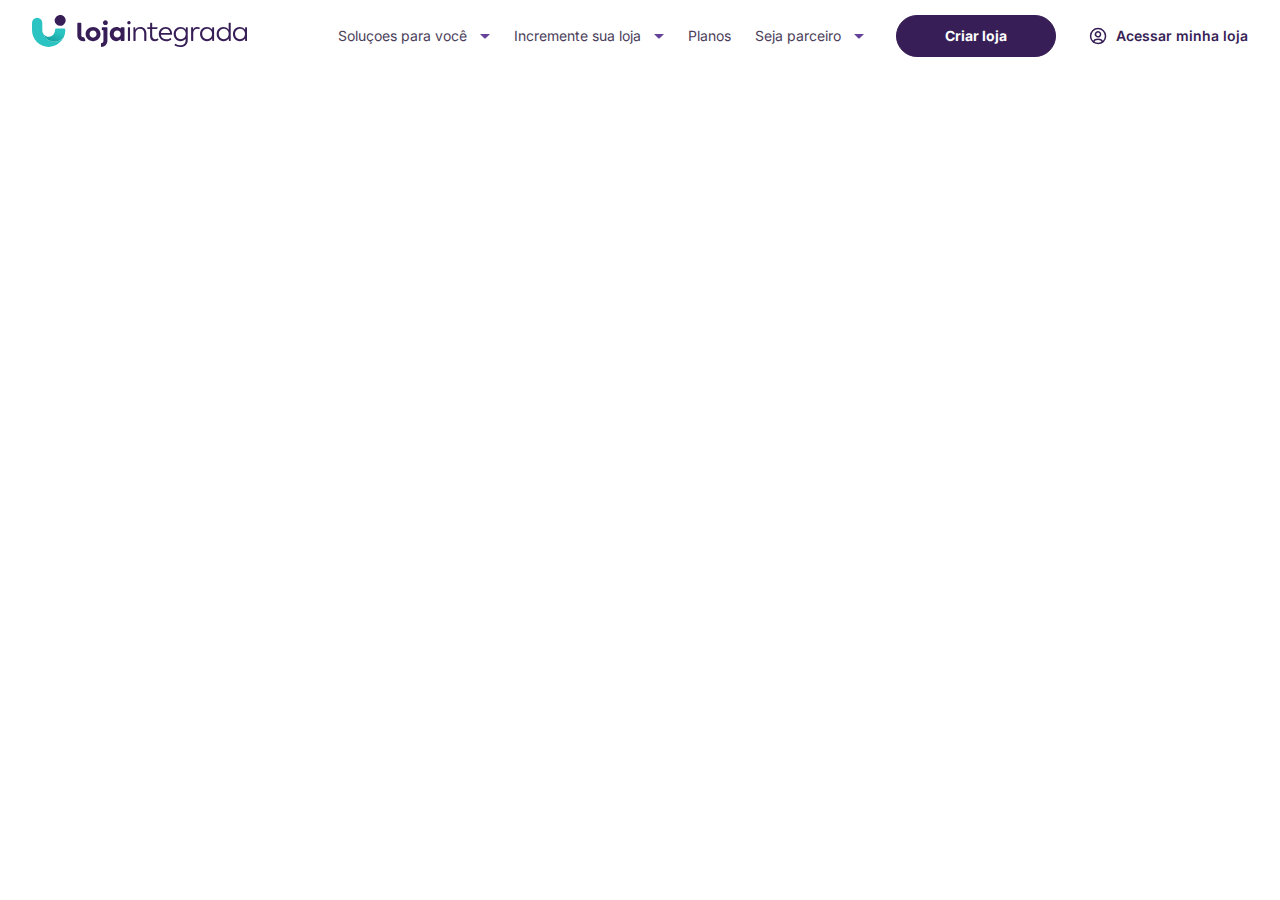
==== pratica-1-header/index.html @ 20bae9a5 "pratica 1 header" ====
<!DOCTYPE html>
<html lang="en">
  <head>
    <meta charset="UTF-8" />
    <meta name="viewport" content="width=device-width, initial-scale=1.0" />
    <link rel="preconnect" href="https://fonts.googleapis.com" />
    <link rel="preconnect" href="https://fonts.gstatic.com" crossorigin />
    <link
      href="https://fonts.googleapis.com/css2?family=Inter:wght@100..900&display=swap"
      rel="stylesheet"
    />
    <link rel="stylesheet" href="css/grid.css" />
    <link rel="stylesheet" href="css/main.css" />
    <link rel="stylesheet" href="css/components.css" />
    <link rel="stylesheet" href="css/variables.css" />
    <link rel="stylesheet" href="css/typograph.css" />
    <link rel="stylesheet" href="css/reset.css" />
    <title>Prática 1 - Header</title>
  </head>
  <body>
    <header>
      <div class="container">
        <a href="/">
          <img src="img/logo.svg" alt="Logo Loja Integrada" />
        </a>
        <nav>
          <ul>
            <li>
              <a href="#"
                >Soluçoes para você <img src="img/arrow-down.svg" alt=""
              /></a>
            </li>
            <li>
              <a href="#"
                >Incremente sua loja <img src="img/arrow-down.svg" alt=""
              /></a>
            </li>
            <li><a href="#">Planos</a></li>
            <li>
              <a href="#"
                >Seja parceiro <img src="img/arrow-down.svg" alt=""
              /></a>
            </li>
          </ul>
          <div class="secondary-nav">
            <a href="#" class="btn-primary">Criar loja </a>
            <a href="#" class="btn-acessar">
              <img src="img/icon-login.svg" alt="Icone user" />
              <span>Acessar minha loja</span>
            </a>
          </div>
        </nav>
      </div>
    </header>
  </body>
</html>
---- pratica-1-header/css/grid.css ----
.container {
  width: 100%;
  margin: 0 auto;
  max-width: 124.6rem;
  padding: 0 1.5rem;
}
---- pratica-1-header/css/main.css ----
header {
  width: 100%;
  height: 7.2rem;
  display: flex;
  align-items: center;
}

header .container {
  display: flex;
  justify-content: space-between;
}

header nav {
  display: flex;
  align-items: center;
  gap: 3.2rem;
}

header .container nav ul {
  display: flex;
  gap: 2.4rem;
}

header nav a {
  font-size: 1.4rem;
  color: #4b3e5a;
  line-height: 140%;
  display: flex;
  align-items: center;
  gap: 1.3rem;
}

header .secondary-nav {
  display: flex;
  align-items: center;
  gap: 3.2rem;
}

header .btn-acessar {
  display: flex;
  gap: 0.8rem;
  font-weight: 600;
  color: var(--main-purple);
  transition: color 0.3s ease;
}

header .btn-acessar:hover {
  color: #4b3e5a;
}
---- pratica-1-header/css/components.css ----
.btn-primary {
  border: 1px solid var(--main-purple);
  padding: 1rem 4.8rem;
  color: white;
  font-weight: 700;
  background-color: var(--main-purple);
  border-radius: 6.6rem;
  font-size: 1.4rem;
  transition: all 0.3s ease;
}

.btn-primary:hover {
  background-color: #fff;
  color: var(--main-purple);
  border: 1px solid var(--main-purple);
}

.btn-primary.light-blue {
}
---- pratica-1-header/css/variables.css ----
:root {
  --main-purple: #371e56;
}
---- pratica-1-header/css/typograph.css ----
p {
  font-size: 1.4rem;
}
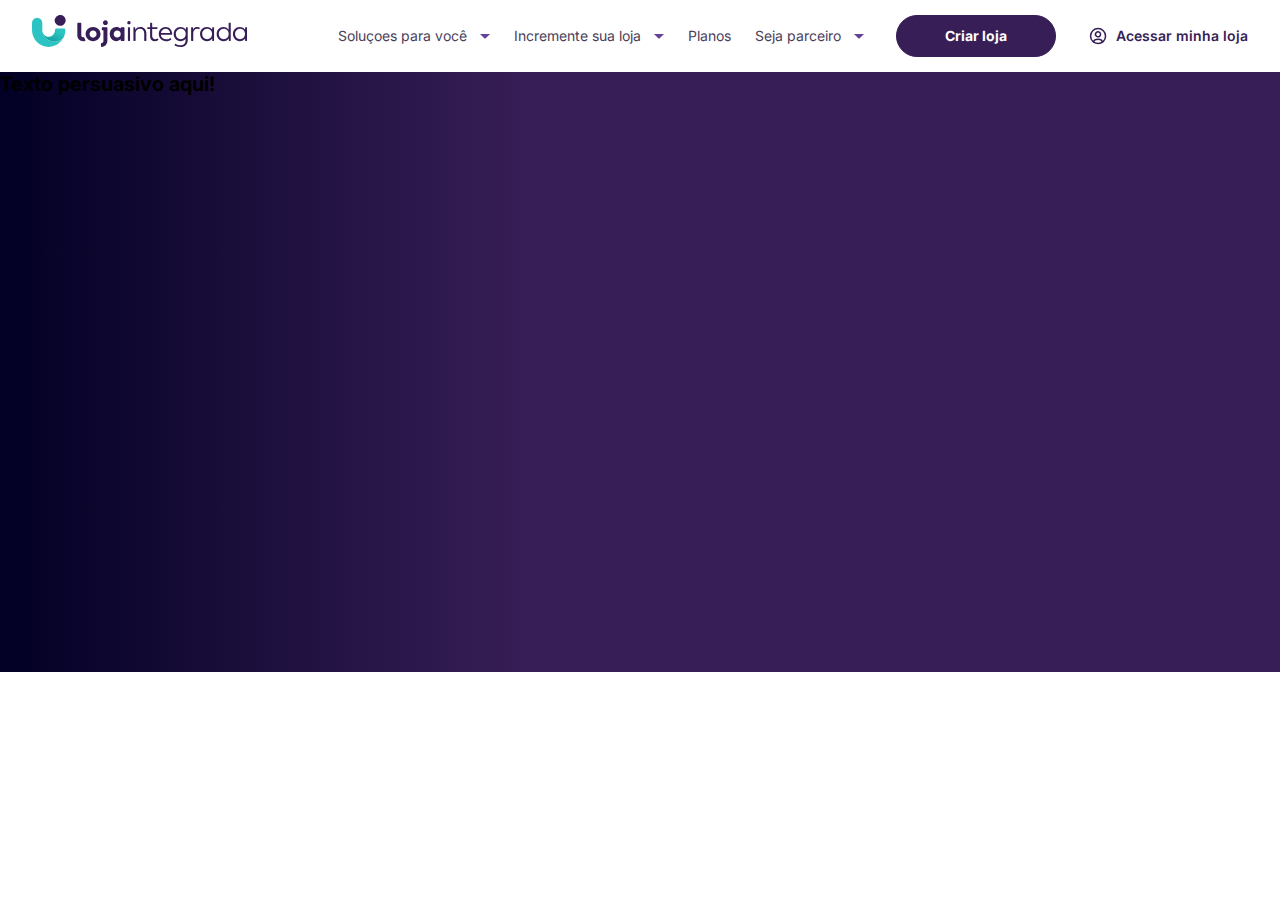
==== commit 27dfd5f9: "aula 07 - section hero done" ====
--- a/pratica-1-header/index.html
+++ b/pratica-1-header/index.html
@@ -52,5 +52,8 @@
         </nav>
       </div>
     </header>
+    <section class="s-hero">
+      <h1>Texto persuasivo aqui!</h1>
+    </section>
   </body>
 </html>
--- a/pratica-1-header/css/main.css
+++ b/pratica-1-header/css/main.css
@@ -47,3 +47,13 @@
 header .btn-acessar:hover {
   color: #4b3e5a;
 }
+
+.s-hero {
+  background: rgb(2, 0, 36);
+  background: linear-gradient(
+    90deg,
+    rgba(2, 0, 36, 1) 0%,
+    rgba(55, 30, 86, 1) 41%
+  );
+  height: 60rem;
+}
